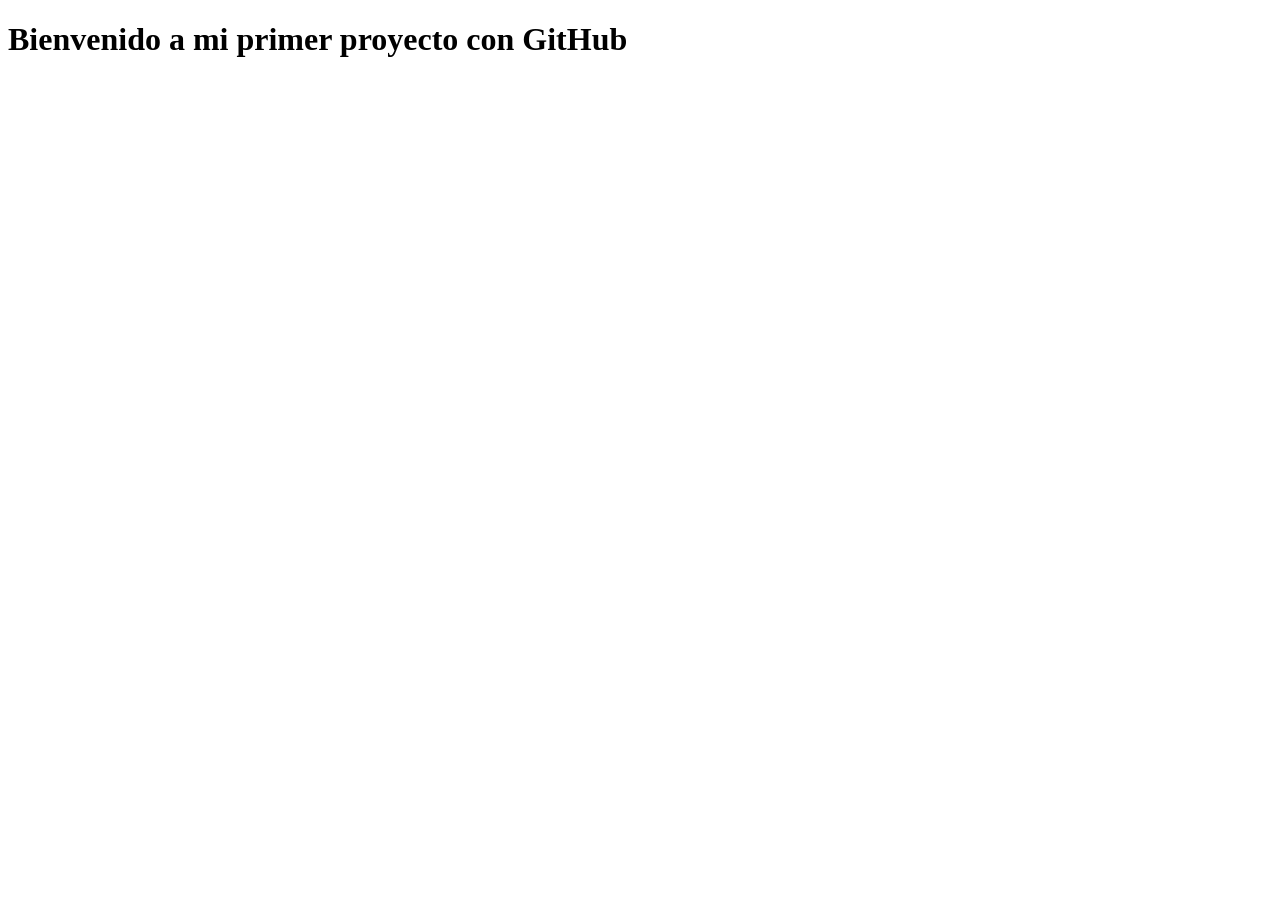
==== mi-primer-proyecto/index.html @ d12e7c52 "Mi primer commit" ====
<!DOCTYPE html>
<html lang="en">
<head>
    <meta charset="UTF-8">
    <meta name="viewport" content="width=device-width, initial-scale=1.0">
    <title>Mi primer proyecto con GIT</title>
</head>
<body>
    <h1>Bienvenido a mi primer proyecto con GitHub</h1>
</body>
</html>
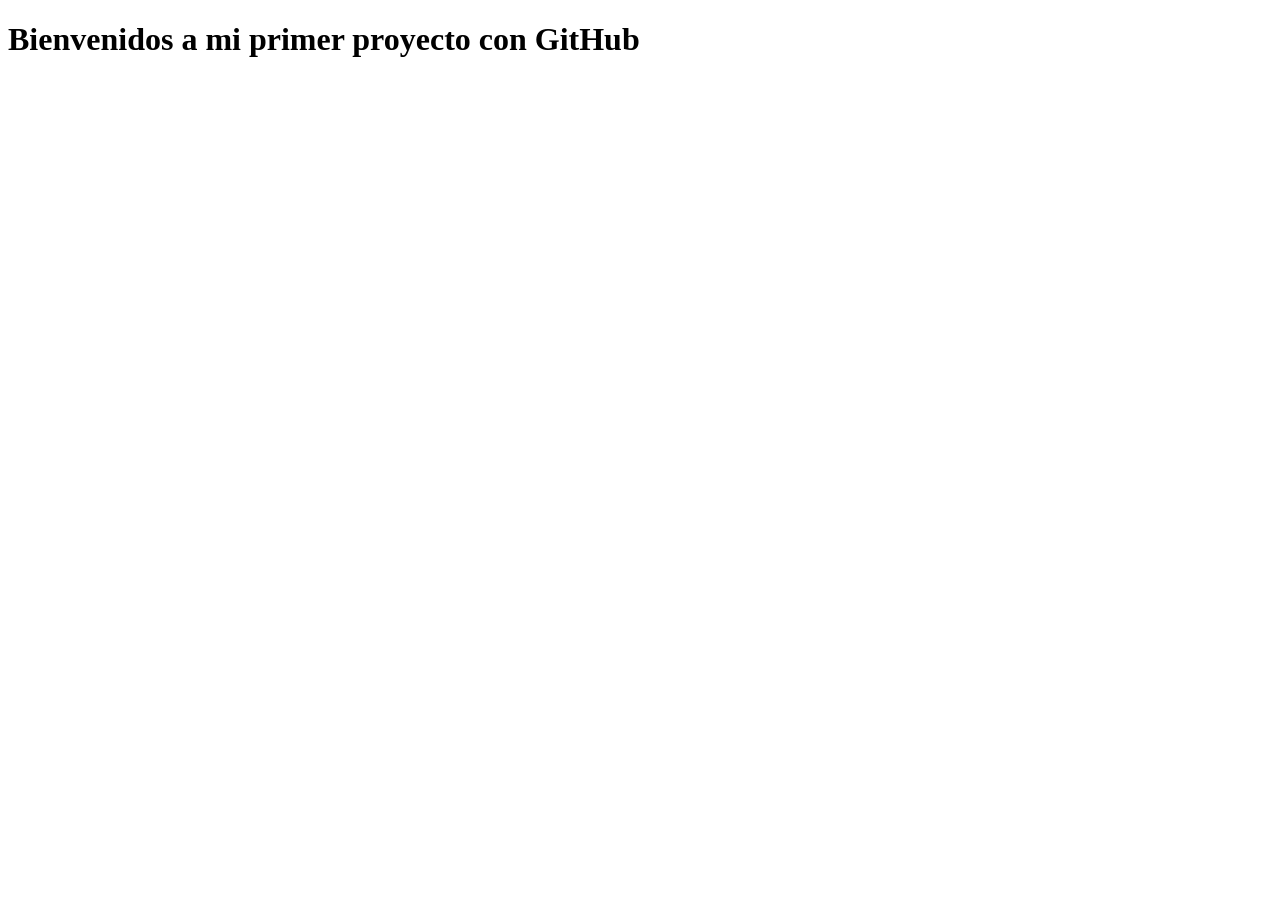
==== commit 2b3f5240: "Le agregue la s a Bienvenido" ====
--- a/mi-primer-proyecto/index.html
+++ b/mi-primer-proyecto/index.html
@@ -3,9 +3,9 @@
 <head>
     <meta charset="UTF-8">
     <meta name="viewport" content="width=device-width, initial-scale=1.0">
-    <title>Mi primer proyecto con GIT</title>
+    <title>Mi primer proyecto con GIT y GITHUB</title>
 </head>
 <body>
-    <h1>Bienvenido a mi primer proyecto con GitHub</h1>
+    <h1>Bienvenidos a mi primer proyecto con GitHub</h1>
 </body>
 </html>
